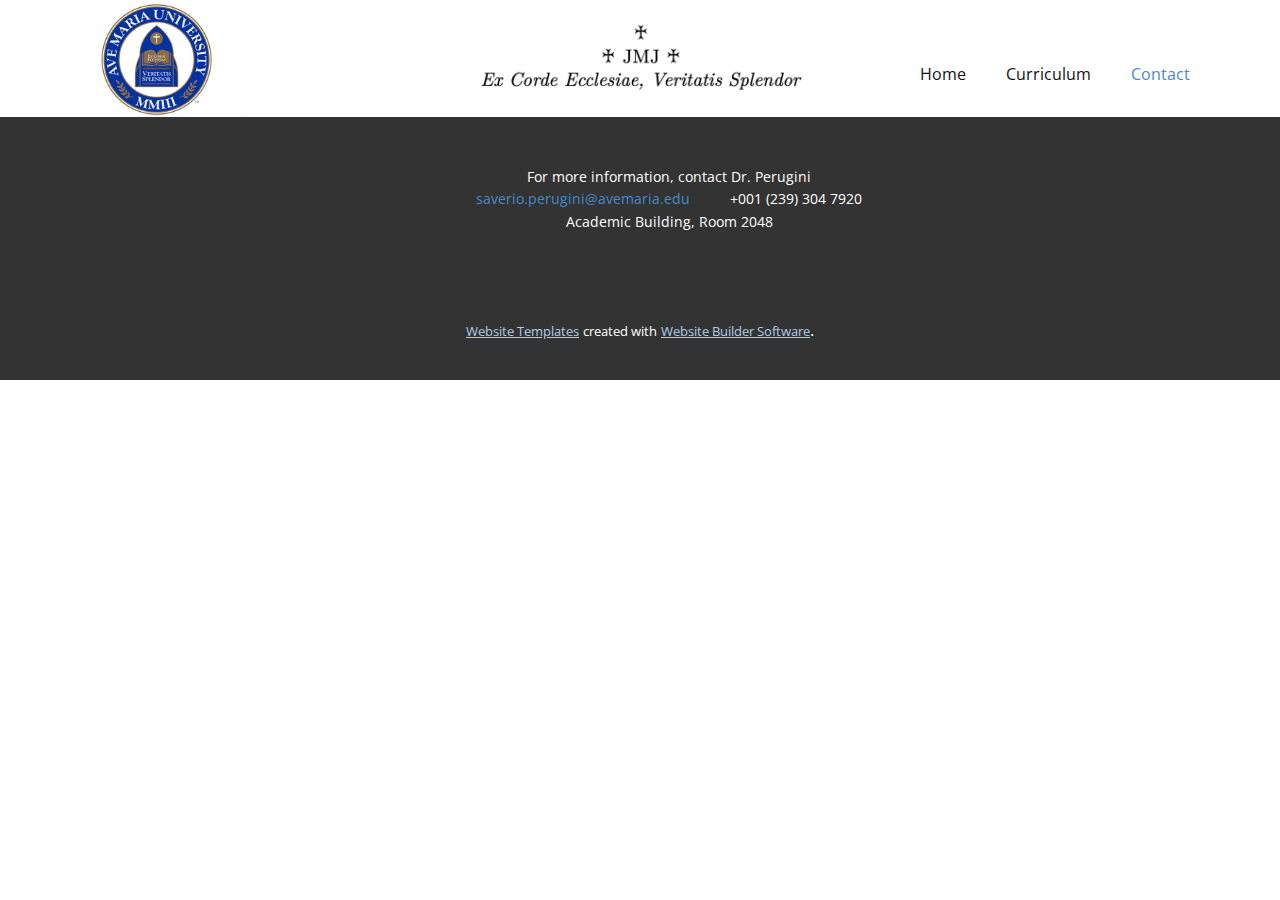
==== Contact.html @ 9d5762fa "First version of CS webpage." ====
<!DOCTYPE html>
<html style="font-size: 16px;" lang="en"><head>
    <meta name="viewport" content="width=device-width, initial-scale=1.0">
    <meta charset="utf-8">
    <meta name="keywords" content="">
    <meta name="description" content="">
    <title>Contact</title>
    <link rel="stylesheet" href="nicepage.css" media="screen">
<link rel="stylesheet" href="Contact.css" media="screen">
    <script class="u-script" type="text/javascript" src="jquery.js" "="" defer=""></script>
    <script class="u-script" type="text/javascript" src="nicepage.js" "="" defer=""></script>
    <meta name="generator" content="Nicepage 4.17.10, nicepage.com">
    <link id="u-theme-google-font" rel="stylesheet" href="https://fonts.googleapis.com/css?family=Roboto:100,100i,300,300i,400,400i,500,500i,700,700i,900,900i|Open+Sans:300,300i,400,400i,500,500i,600,600i,700,700i,800,800i">
    
    <script type="application/ld+json">{
		"@context": "http://schema.org",
		"@type": "Organization",
		"name": "",
		"logo": "images/AMUseal.jpg"
}</script>
    <meta name="theme-color" content="#478ac9">
    <meta property="og:title" content="Contact">
    <meta property="og:type" content="website">
  </head>
  <body class="u-body u-xl-mode" data-lang="en"><header class="u-clearfix u-header u-header" id="sec-3932"><div class="u-clearfix u-sheet u-sheet-1">
        <a href="https://nicepage.com" class="u-image u-logo u-image-1" data-image-width="480" data-image-height="329">
          <img src="images/AMUseal.jpg" class="u-logo-image u-logo-image-1">
        </a>
        <nav class="u-menu u-menu-one-level u-offcanvas u-menu-1">
          <div class="menu-collapse" style="font-size: 1rem; letter-spacing: 0px;">
            <a class="u-button-style u-custom-left-right-menu-spacing u-custom-padding-bottom u-custom-top-bottom-menu-spacing u-nav-link u-text-active-palette-1-base u-text-hover-palette-2-base" href="#">
              <svg class="u-svg-link" viewBox="0 0 24 24"><use xmlns:xlink="http://www.w3.org/1999/xlink" xlink:href="#menu-hamburger"></use></svg>
              <svg class="u-svg-content" version="1.1" id="menu-hamburger" viewBox="0 0 16 16" x="0px" y="0px" xmlns:xlink="http://www.w3.org/1999/xlink" xmlns="http://www.w3.org/2000/svg"><g><rect y="1" width="16" height="2"></rect><rect y="7" width="16" height="2"></rect><rect y="13" width="16" height="2"></rect>
</g></svg>
            </a>
          </div>
          <div class="u-custom-menu u-nav-container">
            <ul class="u-nav u-unstyled u-nav-1"><li class="u-nav-item"><a class="u-button-style u-nav-link u-text-active-palette-1-base u-text-hover-palette-2-base" href="Home.html" style="padding: 10px 20px;">Home</a>
</li><li class="u-nav-item"><a class="u-button-style u-nav-link u-text-active-palette-1-base u-text-hover-palette-2-base" href="https://myavemaria-my.sharepoint.com/:b:/g/personal/saverio_perugini_avemaria_edu/EekiZwN_XCBKvcKM6P-yCFkBGQ_3HTEuELpoAswaav0BqA?e=C4WaiR" target="_blank" style="padding: 10px 20px;">Curriculum</a>
</li><li class="u-nav-item"><a class="u-button-style u-nav-link u-text-active-palette-1-base u-text-hover-palette-2-base" href="mailto:saverio.perugini@avemaria.edu" style="padding: 10px 20px;">Contact</a>
</li></ul>
          </div>
          <div class="u-custom-menu u-nav-container-collapse">
            <div class="u-black u-container-style u-inner-container-layout u-opacity u-opacity-95 u-sidenav">
              <div class="u-inner-container-layout u-sidenav-overflow">
                <div class="u-menu-close"></div>
                <ul class="u-align-center u-nav u-popupmenu-items u-unstyled u-nav-2"><li class="u-nav-item"><a class="u-button-style u-nav-link" href="Home.html">Home</a>
</li><li class="u-nav-item"><a class="u-button-style u-nav-link" href="https://myavemaria-my.sharepoint.com/:b:/g/personal/saverio_perugini_avemaria_edu/EekiZwN_XCBKvcKM6P-yCFkBGQ_3HTEuELpoAswaav0BqA?e=C4WaiR" target="_blank">Curriculum</a>
</li><li class="u-nav-item"><a class="u-button-style u-nav-link" href="mailto:saverio.perugini@avemaria.edu">Contact</a>
</li></ul>
              </div>
            </div>
            <div class="u-black u-menu-overlay u-opacity u-opacity-70"></div>
          </div>
        </nav>
        <a href="https://nicepage.com/k/auto-mechanic-html-templates" class="u-image u-logo u-image-2" data-image-width="744" data-image-height="170">
          <img src="images/excorde.png" class="u-logo-image u-logo-image-2">
        </a>
      </div></header> 
    
    
    <footer class="u-align-center u-clearfix u-footer u-grey-80 u-footer" id="sec-a378"><div class="u-clearfix u-sheet u-sheet-1">
        <p class="u-small-text u-text u-text-variant u-text-1"> For more information, contact Dr. Perugini<br>
          <a href="mailto:saverio.perugini@avemaria.edu" class="u-active-none u-border-none u-btn u-button-link u-button-style u-hover-none u-none u-text-palette-1-base u-btn-1">saverio.perugini@avemaria.edu</a>&nbsp; &nbsp; &nbsp; &nbsp; &nbsp; +001 (239) 304 7920<br>Academic Building, Room 2048
        </p>
      </div></footer>
    <section class="u-backlink u-clearfix u-grey-80">
      <a class="u-link" href="https://nicepage.com/website-templates" target="_blank">
        <span>Website Templates</span>
      </a>
      <p class="u-text">
        <span>created with</span>
      </p>
      <a class="u-link" href="" target="_blank">
        <span>Website Builder Software</span>
      </a>. 
    </section>
  
</body></html>
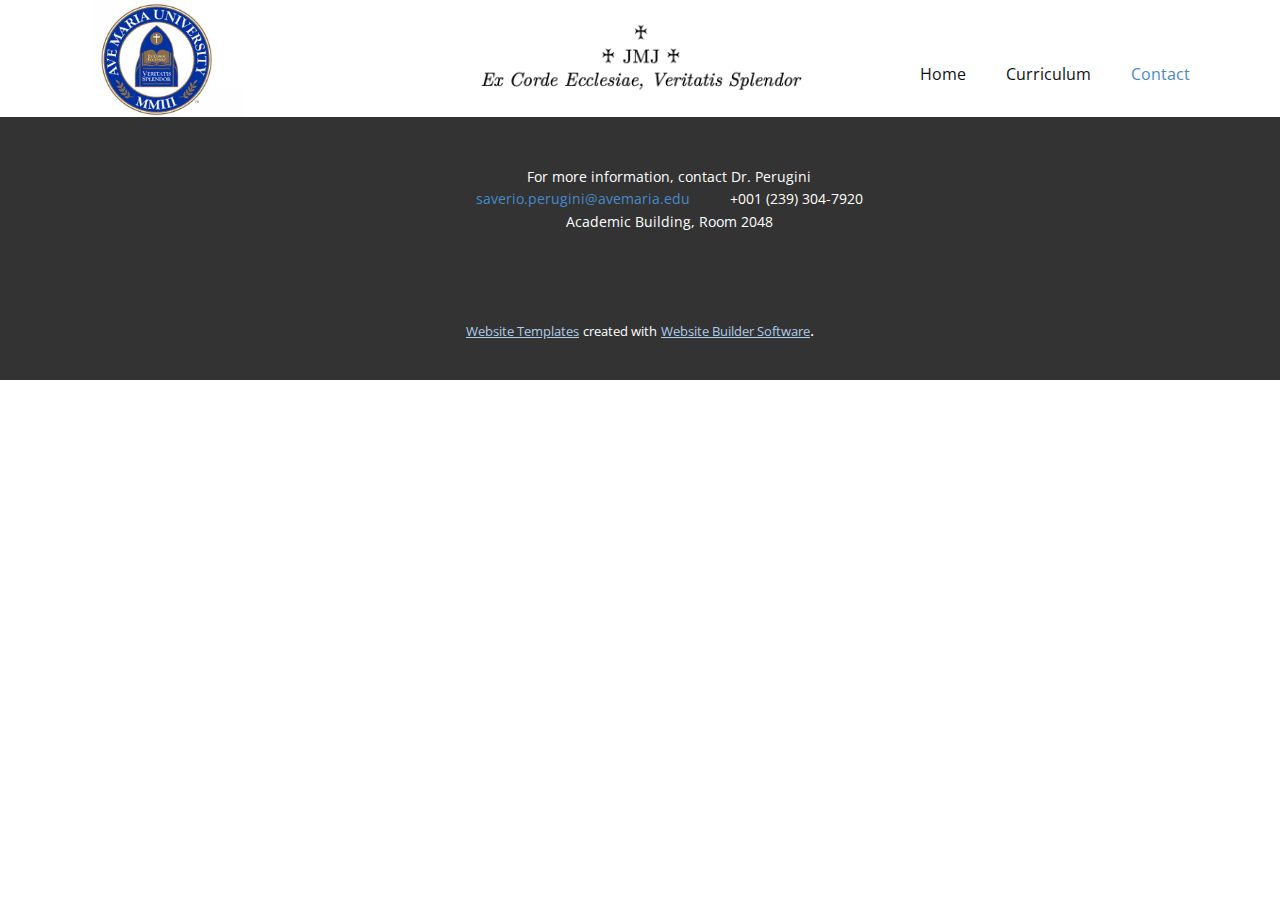
==== commit 7d77f78d: "Increased size of font for footer text." ====
--- a/Contact.html
+++ b/Contact.html
@@ -59,9 +59,9 @@
       </div></header> 
     
     
-    <footer class="u-align-center u-clearfix u-footer u-grey-80 u-footer" id="sec-a378"><div class="u-clearfix u-sheet u-sheet-1">
+    <footer class="u-align-center u-clearfix u-footer u-grey-80 u-footer" id="sec-a378"><div class="u-clearfix u-sheet u-valign-middle u-sheet-1">
         <p class="u-small-text u-text u-text-variant u-text-1"> For more information, contact Dr. Perugini<br>
-          <a href="mailto:saverio.perugini@avemaria.edu" class="u-active-none u-border-none u-btn u-button-link u-button-style u-hover-none u-none u-text-palette-1-base u-btn-1">saverio.perugini@avemaria.edu</a>&nbsp; &nbsp; &nbsp; &nbsp; &nbsp; +001 (239) 304 7920<br>Academic Building, Room 2048
+          <a href="mailto:saverio.perugini@avemaria.edu" class="u-active-none u-border-none u-btn u-button-link u-button-style u-hover-none u-none u-text-palette-1-base u-btn-1">saverio.perugini@avemaria.edu</a>&nbsp; &nbsp; &nbsp; &nbsp; &nbsp; +001 (239) 304-7920<br>Academic Building, Room 2048
         </p>
       </div></footer>
     <section class="u-backlink u-clearfix u-grey-80">
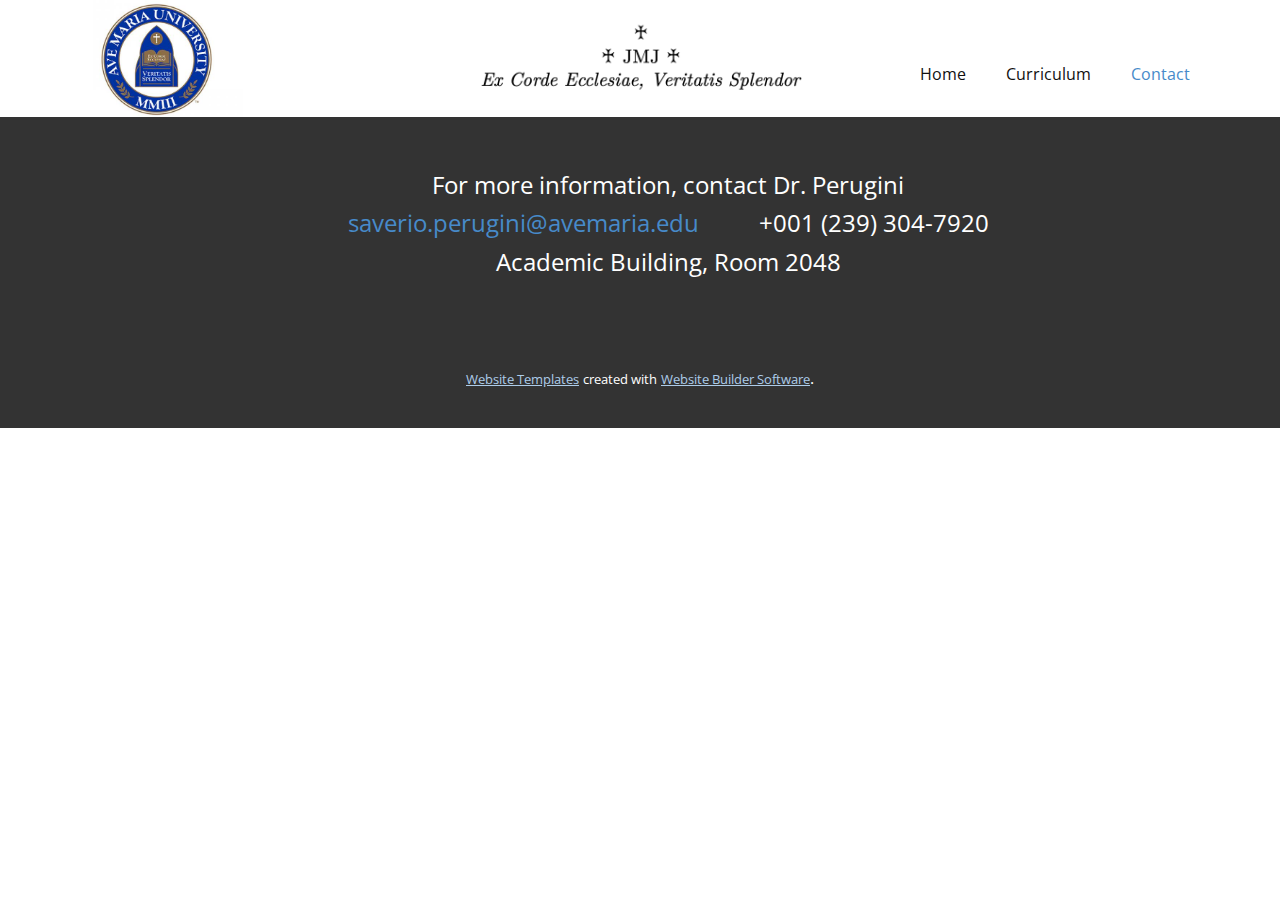
==== commit faec483e: "Added button for Spring 2023 course." ====
--- a/Contact.html
+++ b/Contact.html
@@ -7,9 +7,9 @@
     <title>Contact</title>
     <link rel="stylesheet" href="nicepage.css" media="screen">
 <link rel="stylesheet" href="Contact.css" media="screen">
-    <script class="u-script" type="text/javascript" src="jquery.js" "="" defer=""></script>
-    <script class="u-script" type="text/javascript" src="nicepage.js" "="" defer=""></script>
-    <meta name="generator" content="Nicepage 4.17.10, nicepage.com">
+    <script class="u-script" type="text/javascript" src="jquery.js" defer=""></script>
+    <script class="u-script" type="text/javascript" src="nicepage.js" defer=""></script>
+    <meta name="generator" content="Nicepage 4.19.3, nicepage.com">
     <link id="u-theme-google-font" rel="stylesheet" href="https://fonts.googleapis.com/css?family=Roboto:100,100i,300,300i,400,400i,500,500i,700,700i,900,900i|Open+Sans:300,300i,400,400i,500,500i,600,600i,700,700i,800,800i">
     
     <script type="application/ld+json">{
--- a/nicepage.css
+++ b/nicepage.css
@@ -1673,6 +1673,9 @@
 .u-label-left label + textarea {
   flex-grow: 1;
 }
+.u-label-left .u-agree-label {
+  width: auto;
+}
 .u-form-submit.u-label-left label {
   pointer-events: none;
 }
@@ -1707,7 +1710,7 @@
   flex-shrink: 1;
   min-width: 0px;
 }
-.u-label-none:not(.u-form-agree) label {
+.u-label-none:not(.u-form-agree):not(.u-form-checkbox):not(.u-form-checkbox-group):not(.u-form-radiobutton) label {
   display: none !important;
 }
 .u-form-horizontal .input-group {
@@ -2055,6 +2058,10 @@
   margin-top: 0.5em;
   margin-bottom: 0;
 }
+.u-form-text .u-text {
+  margin-top: 0;
+  margin-bottom: 0;
+}
 *,
 *:before,
 *:after {
@@ -5950,11 +5957,8 @@
   content: '';
   display: inline-block;
   vertical-align: middle;
-  margin-left: 6px;
-  border-top: 0.2em solid;
-  border-right: 0.2em solid transparent;
-  border-bottom: 0;
-  border-left: 0.2em solid transparent;
+  height: 1em;
+  width: 1.5em;
 }
 .u-image,
 .u-background-effect-image,
@@ -11450,6 +11454,9 @@
 }
 .u-sticky {
   transition: background-color 250ms, box-shadow 250ms;
+}
+.u-header.u-box-shadow {
+  z-index: 1;
 }
 .u-overlap .u-header {
   position: absolute;
@@ -16957,7 +16964,7 @@
 }
 .u-language .u-icon {
   display: inline-flex;
-  height: 24px !important;
+  width: auto !important;
   vertical-align: middle;
 }
 .u-language .u-language-url,
@@ -20274,6 +20281,36 @@
   right: 0;
   left: 0;
   z-index: 3;
+}
+.u-box-shadow.u-section-row:nth-child(10) {
+  z-index: 1;
+}
+.u-box-shadow.u-section-row:nth-child(9) {
+  z-index: 2;
+}
+.u-box-shadow.u-section-row:nth-child(8) {
+  z-index: 3;
+}
+.u-box-shadow.u-section-row:nth-child(7) {
+  z-index: 4;
+}
+.u-box-shadow.u-section-row:nth-child(6) {
+  z-index: 5;
+}
+.u-box-shadow.u-section-row:nth-child(5) {
+  z-index: 6;
+}
+.u-box-shadow.u-section-row:nth-child(4) {
+  z-index: 7;
+}
+.u-box-shadow.u-section-row:nth-child(3) {
+  z-index: 8;
+}
+.u-box-shadow.u-section-row:nth-child(2) {
+  z-index: 9;
+}
+.u-box-shadow.u-section-row:nth-child(1) {
+  z-index: 10;
 }
 .u-hover-box {
   overflow: hidden;
@@ -37938,11 +37975,12 @@
 }
 
 .u-footer .u-sheet-1 {
-  min-height: 142px;
+  min-height: 194px;
 }
 
 .u-footer .u-text-1 {
-  margin: 49px 65px 49px 123px;
+  font-size: 1.5rem;
+  margin: 49px 66px 49px 122px;
 }
 
 .u-footer .u-btn-1 {
